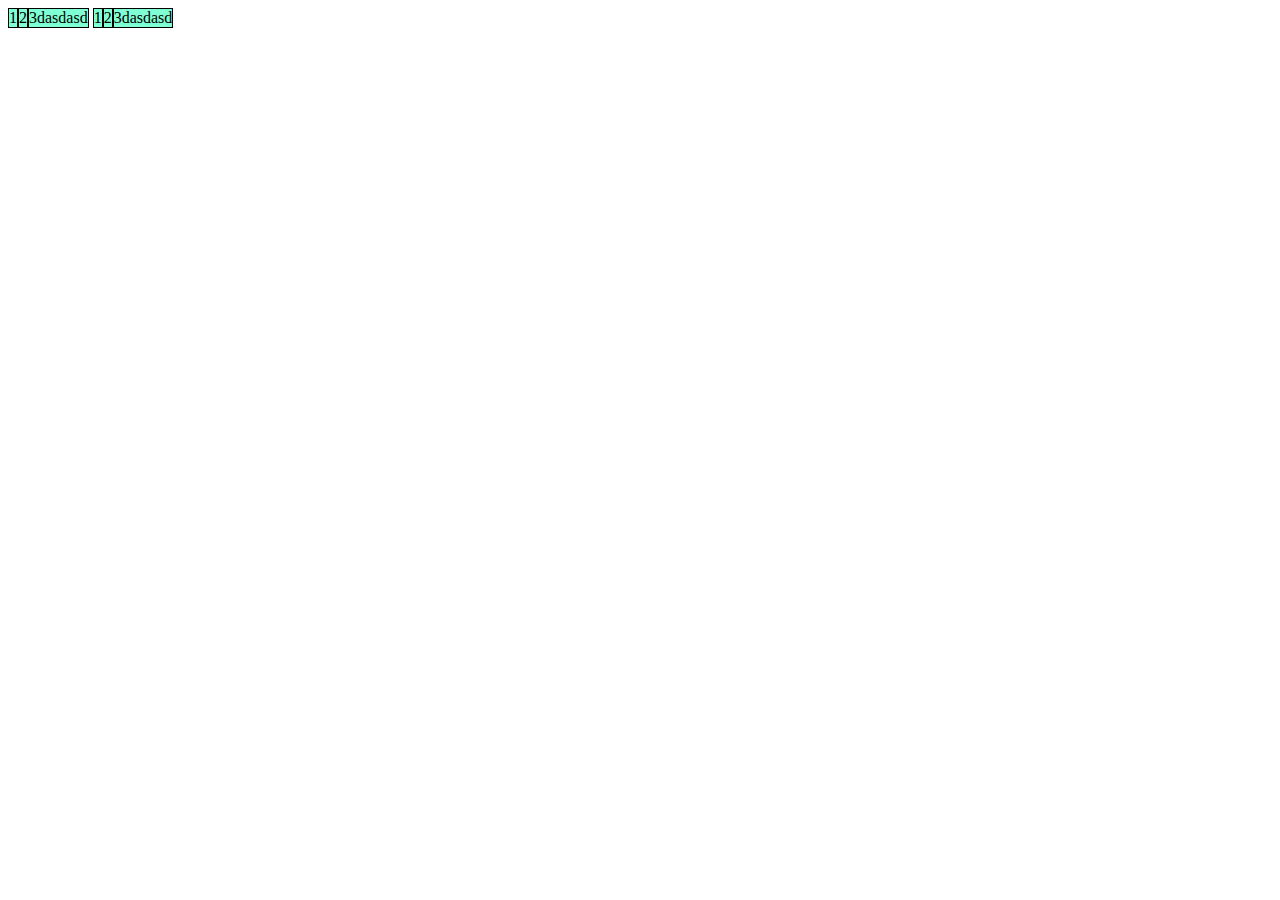
==== boxmodel/display/index.html @ 9aa5e735 "2-6 Conhecendo inline flex" ====
<!DOCTYPE html>
<html lang="pt-BR">
<head>
    <meta charset="UTF-8">
    <meta http-equiv="X-UA-Compatible" content="IE=edge">
    <meta name="viewport" content="width=device-width, initial-scale=1.0">
    <link rel="stylesheet" href="style.css">
    <title>Display</title>
</head>
<body>
    <div class="inline-flex">
        <span>1</span>
        <span>2</span>
        <span>3dasdasd</span>
    </div>

    <div class="inline-flex">
        <span>1</span>
        <span>2</span>
        <span>3dasdasd</span>
    </div>
</body>
</html>
---- boxmodel/display/style.css ----
/* div {
    display: grid;
    grid-template-columns: 1fr 1fr 1fr;
} */

span {
    background-color: aquamarine;
    border: solid 1px black;
}

.inline-flex {
    display: inline-flex;
}
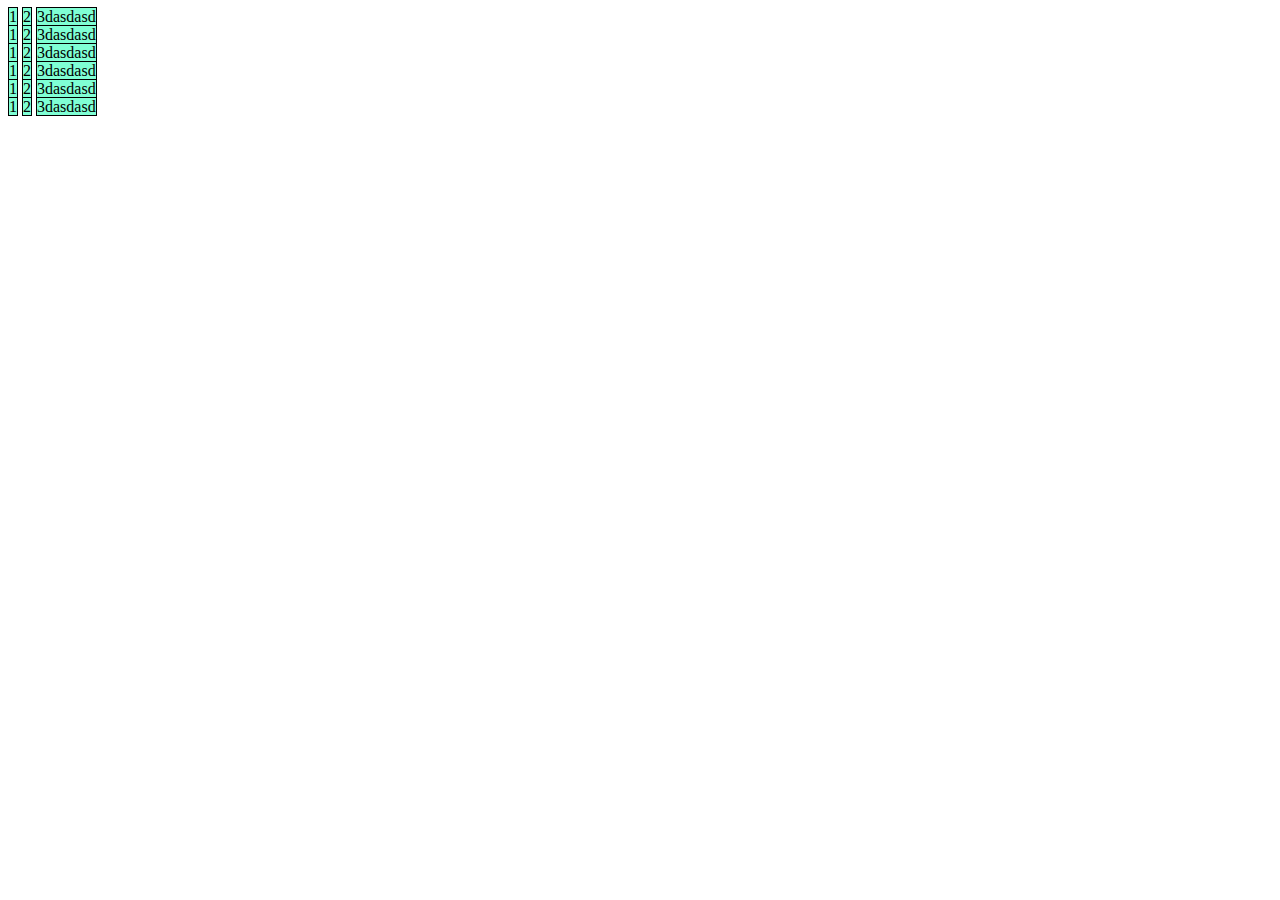
==== commit 3e61a6c5: "2-7 Conhecendo o display none" ====
--- a/boxmodel/display/index.html
+++ b/boxmodel/display/index.html
@@ -19,5 +19,28 @@
         <span>2</span>
         <span>3dasdasd</span>
     </div>
+    <div class="inline-flex">
+        <span>1</span>
+        <span>2</span>
+        <span>3dasdasd</span>
+    </div>
+
+    <div class="inline-flex">
+        <span>1</span>
+        <span>2</span>
+        <span>3dasdasd</span>
+    </div>
+    <div class="inline-flex">
+        <span>1</span>
+        <span>2</span>
+        <span>3dasdasd</span>
+    </div>
+
+    <div class="inline-flex">
+        <span>1</span>
+        <span>2</span>
+        <span>3dasdasd</span>
+    </div>
+    <p>Lorem ipsum dolor sit amet consectetur adipisicing elit. Doloribus cum perspiciatis asperiores a, quaerat neque saepe sunt non corporis dicta ad earum consequatur. Esse expedita at repellendus quae. Odit, ea.</p>
 </body>
 </html>--- a/boxmodel/display/style.css
+++ b/boxmodel/display/style.css
@@ -9,6 +9,9 @@
 }
 
 .inline-flex {
-    display: inline-flex;
+    display: block;
 }
 
+p {
+    display: none;
+}